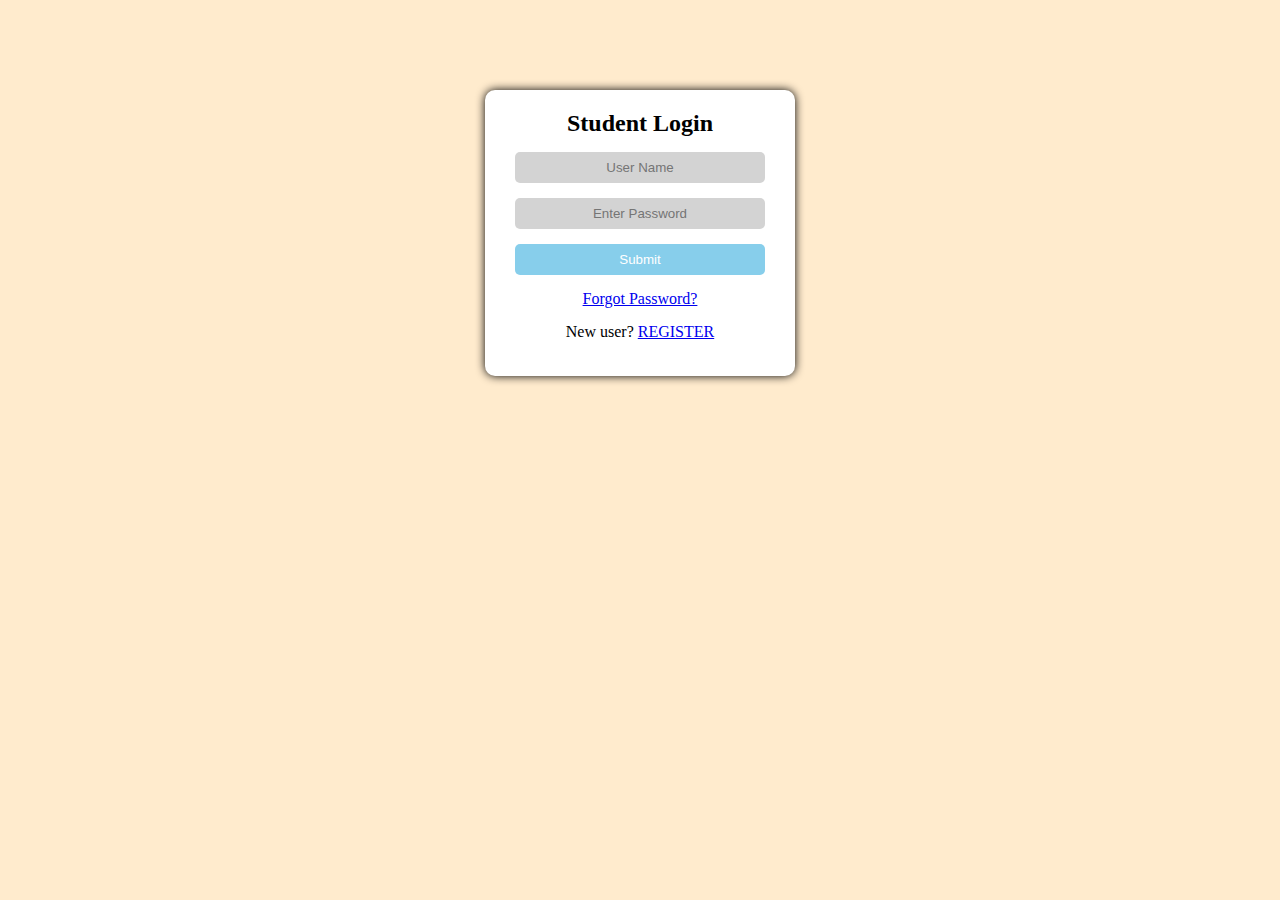
==== wt_loginform.html @ 67eaeede "Add files via upload" ====
<!DOCTYPE html>
<html lang="en">
<head>
    <title>Login Form</title>
    <link href="loginform.css" type="text/css" rel="stylesheet"/>
</head>
<body>
    <div class="form-container">
        <ul class="list">
            <li><h2>Student Login</h2></li>
            <li><input type="text" name="User Name" placeholder="User Name"></li>
            <li><input type="password" name="Password" placeholder="Enter Password"></li>
            <li><input type="button" name="Submit" value="Submit"></li>
            <li><a href="password.html" target_blanck>Forgot Password?</a></li>
            <li>New user? <a href="wt_registration.html">REGISTER</a></li>
        </ul>
    </div>
</body>
</html>
---- loginform.css ----
*{margin: 0; padding: 0}
body{
    background-color:blanchedalmond;
    padding-top: 10vh;
}
.form-container{
    width:250px;
    height:auto;
    padding:20px 30px;
    background-color:white;
    border-radius: 10px;
    box-shadow: 0 0 10px 0 black ;
    margin:auto;

}
ul.list{
list-style-type: none;
text-align: center;
}
ul.list li{
    width: 250px;
    margin-bottom: 15px;
}
ul.list li input{
    width: 250px;
    text-align: center;
    padding: 8px 0px;
    border:none;
    background-color:lightgrey;
    border-radius: 5px;

}
ul.list li input[type="button"]{
    background-color:skyblue;
    color: white;
}
ul.list li:nth-child(5){
    color: red;
}
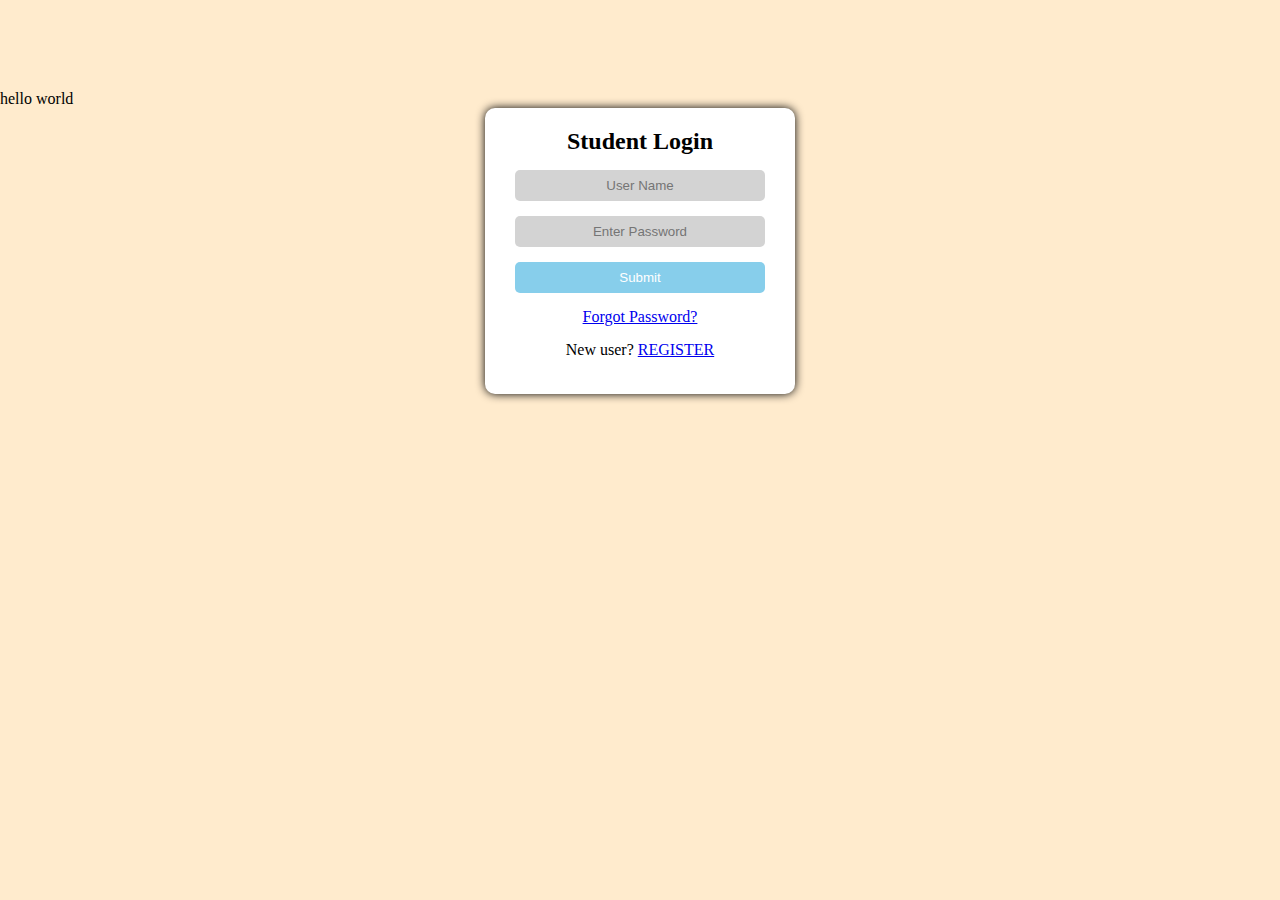
==== commit 19df3434: "Update wt_loginform.html" ====
--- a/wt_loginform.html
+++ b/wt_loginform.html
@@ -5,6 +5,7 @@
     <link href="loginform.css" type="text/css" rel="stylesheet"/>
 </head>
 <body>
+    <p>hello world</p>
     <div class="form-container">
         <ul class="list">
             <li><h2>Student Login</h2></li>
@@ -16,4 +17,4 @@
         </ul>
     </div>
 </body>
-</html>+</html>
